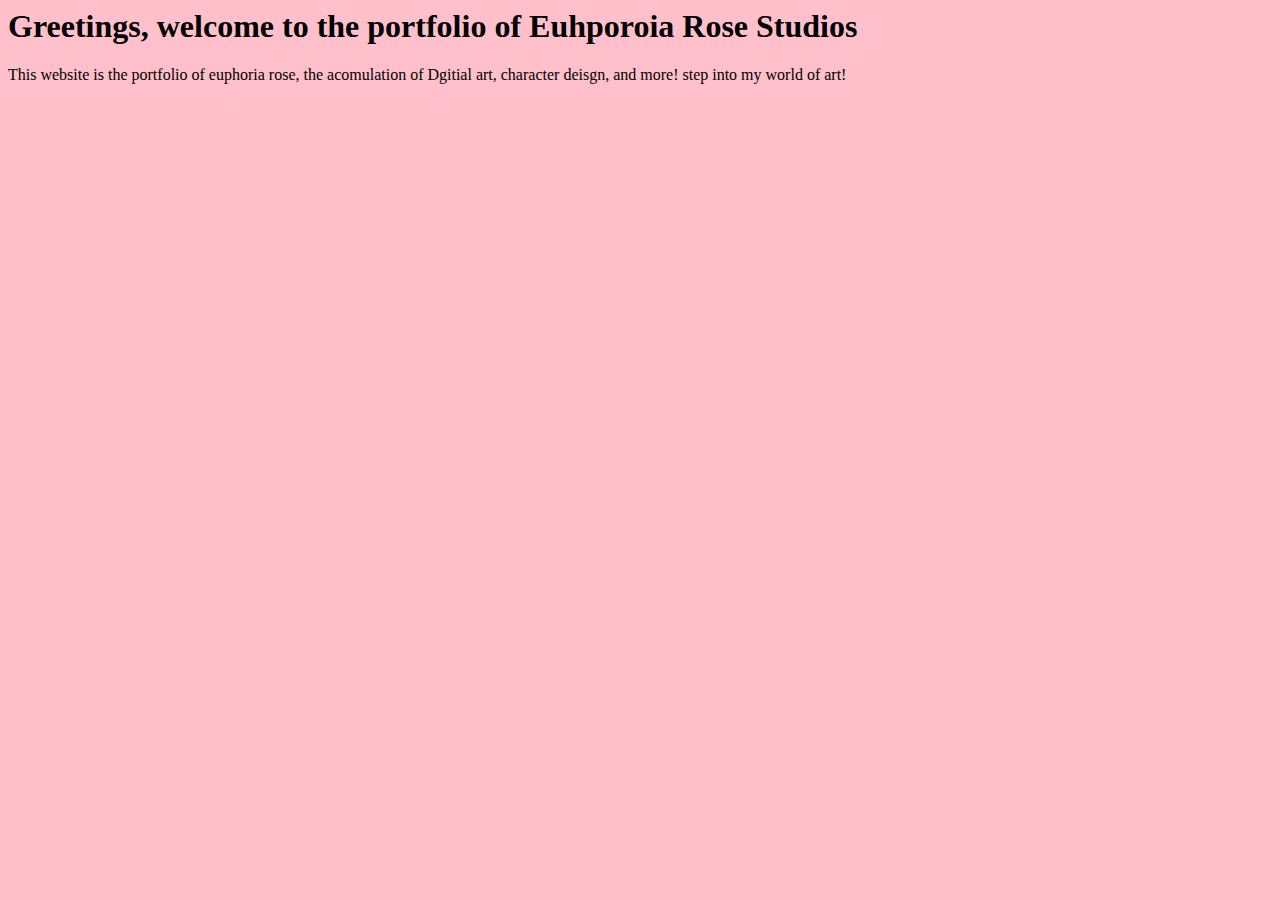
==== index.html @ 36237e7b "Update and rename Euphoria_rose_studios_websitetest_2.html to index.html" ====
<!DOCTPYE html>
<html>
  <head>
    <title>Euphoria Rose Web Page</title>
  </head>
  <body>
  
  <body bgcolor="pink"> <font face="cinzel">
  
    <h1> Greetings, welcome to the portfolio of Euhporoia Rose Studios  </h1> </font>
	
	<font face="futra light">
	
	<p> This website is the portfolio of euphoria rose, the acomulation of Dgitial art, 
	character deisgn, and more! step into my world of art! </p>
	
	</font>
	
	
	
  </body>

</html>
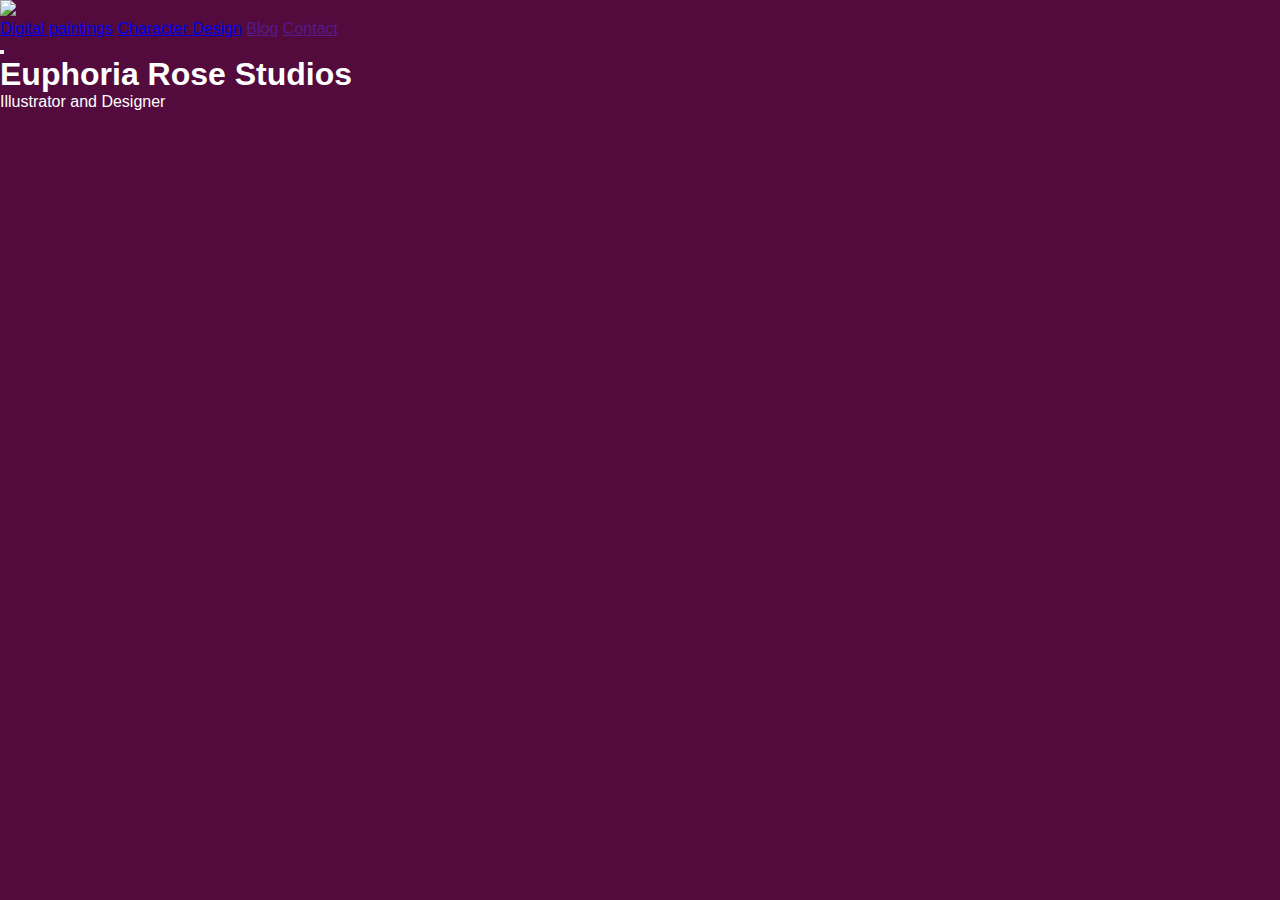
==== commit aac15361: "Update index.html" ====
--- a/index.html
+++ b/index.html
@@ -1,23 +1,41 @@
-<!DOCTPYE html>
+<!DOCTYPE html>
 <html>
-  <head>
-    <title>Euphoria Rose Web Page</title>
-  </head>
-  <body>
-  
-  <body bgcolor="pink"> <font face="cinzel">
-  
-    <h1> Greetings, welcome to the portfolio of Euhporoia Rose Studios  </h1> </font>
-	
-	<font face="futra light">
-	
-	<p> This website is the portfolio of euphoria rose, the acomulation of Dgitial art, 
-	character deisgn, and more! step into my world of art! </p>
-	
-	</font>
-	
-	
-	
-  </body>
+<head>
+    <meta name="viewport" content="with=device-width, inital-scale=1.0">
+    <meta/>
 
-</html>
+    <meta charset="UTF-8" />
+    <title>Euphoria Rose website </title>
+    <link rel="stylesheet" href="style.css">
+</head>
+<body>
+    <div id="preloader"> </div>
+<section class="header">
+<nav> 
+    <a href="index.html"> <img src="Images/rose logo.png">
+        </a>
+        
+        <div class="navbar"> 
+            <ul>
+                <li> 
+                    <a href="digital paintings.html">Digital paintings</a>
+                    <a href="character design.html">Character Design</a>
+                    <a href="">Blog</a>
+                    <a href="">Contact</a>
+                </li>
+            </ul>
+        
+        
+        </div>
+<div class="nav-button"> 
+    <button class="btn"></button>
+</div>
+
+
+</nav>
+<div class="text-box">
+<h1>Euphoria Rose Studios</h1>
+<p> Illustrator and Designer</p>
+
+</div>
+</section>
--- a/style.css
+++ b/style.css
@@ -0,0 +1,17 @@
+*{
+    margin: 0;
+    padding: 0;
+    font-family:'poppins', sans-serif;
+    box-sizing:border-box;
+}
+body{
+     background:#530B3D;
+    color:#fff;
+}
+#header{
+     width: 100%;
+     height: 100vh;
+     background-image: url((3) Perfect images/(P16) Character Ignite Truth);
+     background-size: cover;
+     background-position: center;
+ }